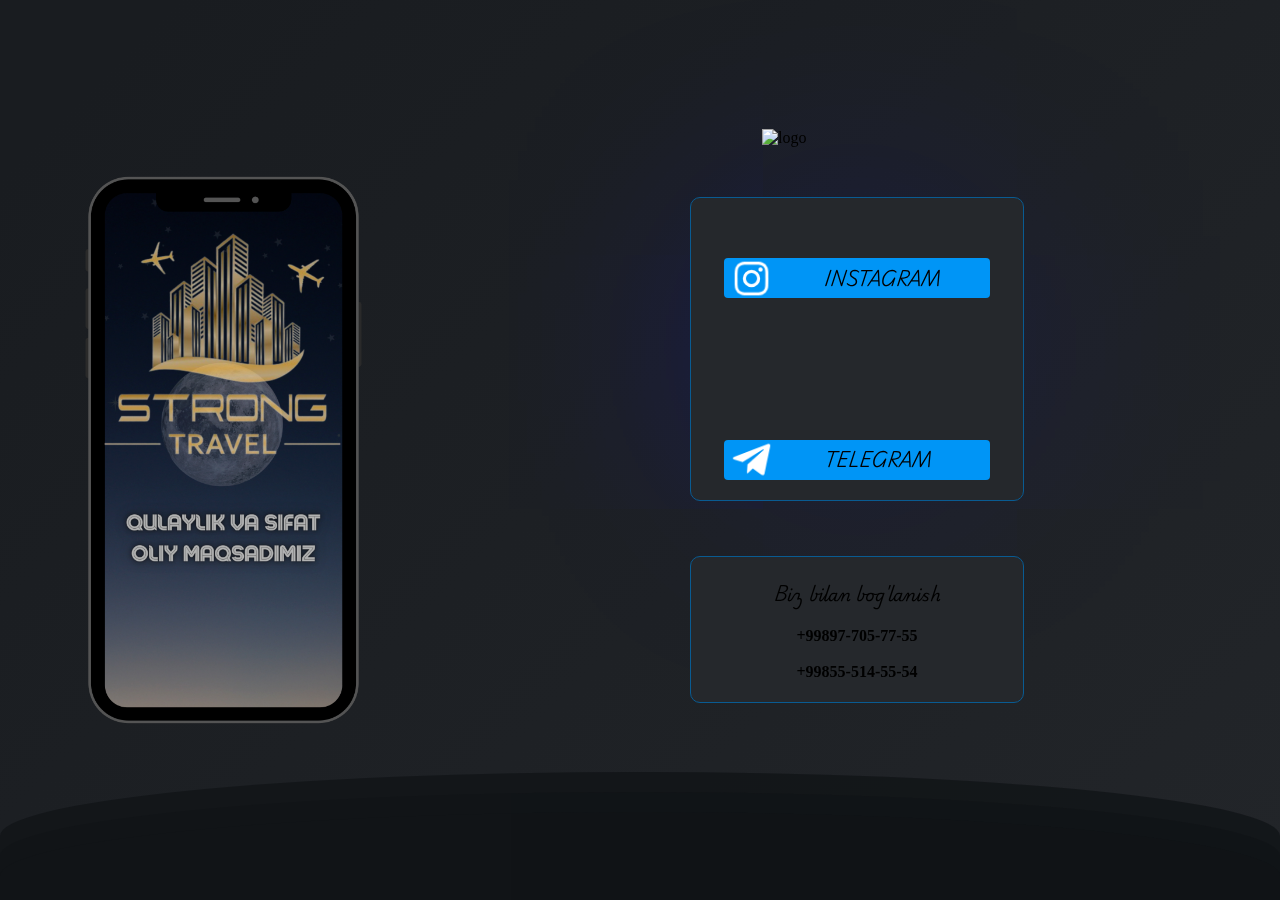
==== index.html @ 6b7aaad8 "Rename page-landing.html to index.html" ====
<!DOCTYPE html>
<html lang="en">
  <head>
    <meta charset="UTF-8" />
    <meta name="viewport" content="width=device-width, initial-scale=1.0" />

    <link rel="stylesheet" href="./styles.css" />

    <title>Strong Travel</title>
  </head>
  <body>
    <div>
      <div class="wave"></div>
      <div class="wave"></div>
      <div class="wave"></div>
    </div>
    <div class="instagram-wrapper">
      <div class="instagram-phone">
        <img src="./img/iphone logo.PNG" alt="celular" />
      </div>

      <div class="instagram-continue">
        <div class="group">
          <img class="instagram-logo" src="./img/logo.png" alt="logo" />
          <a
            href="https://www.instagram.com/strong_travel?igsh=MW11dmEyazVzcXlwYQ%3D%3D&utm_source=qr"
            class="instagram-login"
          >
            <img
              class="ins_logo"
              src="./img/instagram-logo.png"
              alt=""
            />INSTAGRAM</a
          >

          <a href="https://t.me/strongtravel1" class="telegram-login">
            <img
              class="tg_logo"
              src="./img/telegram-logo.png"
              alt=""
            />TELEGRAM</a
          >
        </div>

        <div class="group">
          <p class="call">Biz bilan bog'lanish</p>
          <br />
          <a href="tel:+998977057755">+99897-705-77-55</a>
          <br />
          <a href="tel:+998555145554">+99855-514-55-54</a>
        </div>

        <!-- dark mode button -->
      </div>
    </div>
    <!-- <div class="dark-mode">
      <input type="checkbox" id="checkbox-button" class="checkbox-button" />
      <label for="checkbox-button">
        <img src="./img/moon.svg" alt="lua" />
        <img src="./img/sun.svg" alt="sol" />
        <div class="toggle"></div>
      </label>
    </div> -->
    <script src="./scripts.js"></script>
  </body>
</html>
---- styles.css ----
@import url("https://fonts.googleapis.com/css2?family=Playwrite+AU+VIC:wght@100..400&display=swap");

:root {
  --body-background: #f3f3f3;
  --group-color: #333131;
  --button-background: #0095f6;
  --link-color: #0095f6;
  --button-color: #ffffff;
  --not-account-background: #a0a0a0;
  --label-switch: #000000;
  --ball-switch: #c7c3c3;
  --border: #d3d3d3;
}

.darker-mode:root {
  --body-background: #000000;
  --group-color: #a4a9aa;
  --button-background: #1b1a1a94;
  --link-color: #ffffff;
  --button-color: #77b7e2;
  --not-account-background: #090316;
  --label-switch: #133b5c;
  --ball-switch: #394042;
  --border: #3d464d;
}

* {
  box-sizing: border-box;
  padding: 0;
  margin: 0;

  text-decoration: none;
  font-family: "Playwrite AU VIC", cursive;
  font-size: 14px;
}
* {
  margin: 0;
  padding: 0;
  border: 0;
  outline: 0;
  font: inherit;
  box-sizing: border-box;
}

:root {
  --akzent: #4799eb; /* blau */

  --white: white;
  --lightest: #ddd; /* hover und co */
  --lighter: #999; /* txt */
  --light: #555; /* grau time klicks */
  --dark: #25282c; /* background */
  --darker: #191c20; /* box */
  --darkest: #111417; /* navbar tags */
  --black: black;
}

body {
  background: linear-gradient(
    315deg,
    var(--dark) 3%,
    var(--dark) 38%,
    var(--dark) 68%,
    var(--darker) 98%
  );
  background-size: 400% 400%;
  background-attachment: fixed;
  animation: gradient 15s ease infinite;
  overflow: hidden;
}

@keyframes gradient {
  0% {
    background-position: 0% 0%;
  }
  50% {
    background-position: 100% 100%;
  }
  100% {
    background-position: 0% 0%;
  }
}

.wave {
  width: 100%;
  height: 8rem;
  background: var(--darkest);
  border-radius: 1000% 1000% 0 0;
  animation: wave 10s -3s linear infinite;
  transform: translate3d(0, 0, 0);
  opacity: 0.8;
  position: fixed;
  bottom: 0;
  left: 0;
  z-index: -1;
}

.wave:nth-of-type(2) {
  bottom: -1.25rem;
  animation: wave 18s linear reverse infinite;
  opacity: 0.8;
}

.wave:nth-of-type(3) {
  bottom: -2.5rem;
  animation: wave 20s -1s reverse infinite;
  opacity: 0.9;
}

@keyframes wave {
  2% {
    transform: translateX(1);
  }
  25% {
    transform: translateX(-25%);
  }
  50% {
    transform: translateX(-50%);
  }
  75% {
    transform: translateX(-25%);
  }
  100% {
    transform: translateX(1);
  }
}

body {
  width: 100%;
  min-height: 100vh;

  background-color: var(--body-background);

  margin: 0;
  padding: 0;

  display: flex;
  justify-content: center;
}

.instagram-wrapper {
  display: flex;
  align-items: center;
  justify-content: start;

  width: 60%;
  height: 100vh;

  position: relative;
}

.instagram-phone {
  margin-left: -200px;
  display: flex;
  align-items: center;
  justify-content: center;
  width: 50%;
}

.instagram-phone img {
  height: 35rem;
}

.instagram-continue {
  margin-left: 300px;
  display: flex;
  align-items: center;
  justify-content: space-around;
  flex-direction: column;
  width: 50%;
  min-height: 34rem;
}

.group {
  display: flex;
  flex-direction: column;
  justify-content: space-between;
  align-items: center;
  border-radius: 10px;
  background-color: #25282c;
  width: 100%;
  padding: 1.3rem 0;
  border: 1px solid #095b92;
  box-shadow: 0px -2px 300px -85px rgba(0,0,255,1);

  a {
    color: #000000;
    font-weight: 800;
  }
}

.group:nth-child(1) {
  min-height: 19rem;
  margin-bottom: 1rem;
}

.instagram-logo {
  margin-top: -90px;
  width: 190px;
}

.instagram-login {
  display: flex;
  margin-top: -170px;
  width: 80%;
  height: 40px;
  align-items: center;
  text-align: center;
  background-color: var(--button-background);
  color: var(--button-color);
  font-family: "Playwrite AU VIC", cursive;
  padding: 5px;
  border-radius: 4px;
  column-gap: 50px;
  .ins_logo {
    width: 45px;
    /* margin-left: -40px; */
  }
}

.call {
  font-family: "Playwrite AU VIC", cursive;
}

.telegram-login {
  display: flex;
  margin-top: -140px;
  width: 80%;
  height: 40px;
  align-items: center;
  text-align: center;
  background-color: var(--button-background);
  color: var(--button-color);
  font-family: "Playwrite AU VIC", cursive;
  padding: 5px;
  border-radius: 4px;
  column-gap: 50px;
  .tg_logo {
    width: 45px;
  }
}

.not-account {
  color: var(--not-account-background);
}

.link-blue {
  color: var(--link-color);
}

.group a {
  cursor: pointer;
}

.get-the-app {
  display: flex;
  flex-direction: column;
  align-items: center;
  justify-content: center;

  width: 100%;
  padding: 1.3rem 0;
}

.get-the-app p {
  color: var(--ball-switch);
}

.download {
  display: flex;
  width: 100%;
  align-items: center;
  justify-content: space-evenly;

  padding: 1rem;
}

/* media queries */

@media (max-width: 1024px) {
  .instagram-wrapper {
    width: 100%;
    margin-left: -300px;
  }
}

@media (max-width: 650px) {
  .body {
    background-color: var(--button-color);
  }

  .instagram-wrapper {
    width: 160%;
  }

  .instagram-phone {
    display: none;
  }

  .instagram-continue {
    width: 100%;
  }

  .group {
    border: 1px solid transparent;
  box-shadow: 0px -2px 300px -85px rgba(0,0,255,1);

  }
}

/* Button style */

.dark-mode input {
  opacity: 0;
  position: absolute;
}

.dark-mode input:checked + label {
  background-color: var(--label-switch);
}

.dark-mode input:checked + label .toggle {
  transform: translateX(29px);
}

.dark-mode label {
  top: 20px;
  left: -10px;
  width: 60px;
  height: 30px;
  border-radius: 20px;
  background-color: black;

  display: flex;
  justify-content: space-evenly;
  align-items: center;

  position: relative;
}

.dark-mode label .toggle {
  transition: transform 0.4s;
}

.dark-mode label img {
  width: 25px;
  padding: 0 0.1rem;
}

.dark-mode label .toggle {
  width: 24px;
  height: 24px;
  border-radius: 50%;

  position: absolute;
  left: 0.2rem;

  justify-content: center;
  align-items: center;

  background: linear-gradient(
    315deg,
    rgb(25, 52, 170) 3%,
    rgba(60, 132, 206, 1) 38%,
    rgba(48, 238, 226, 1) 68%,
    rgba(255, 25, 25, 1) 98%
  );
  animation: gradient 15s ease infinite;
  background-size: 400% 400%;
  background-attachment: fixed;
}
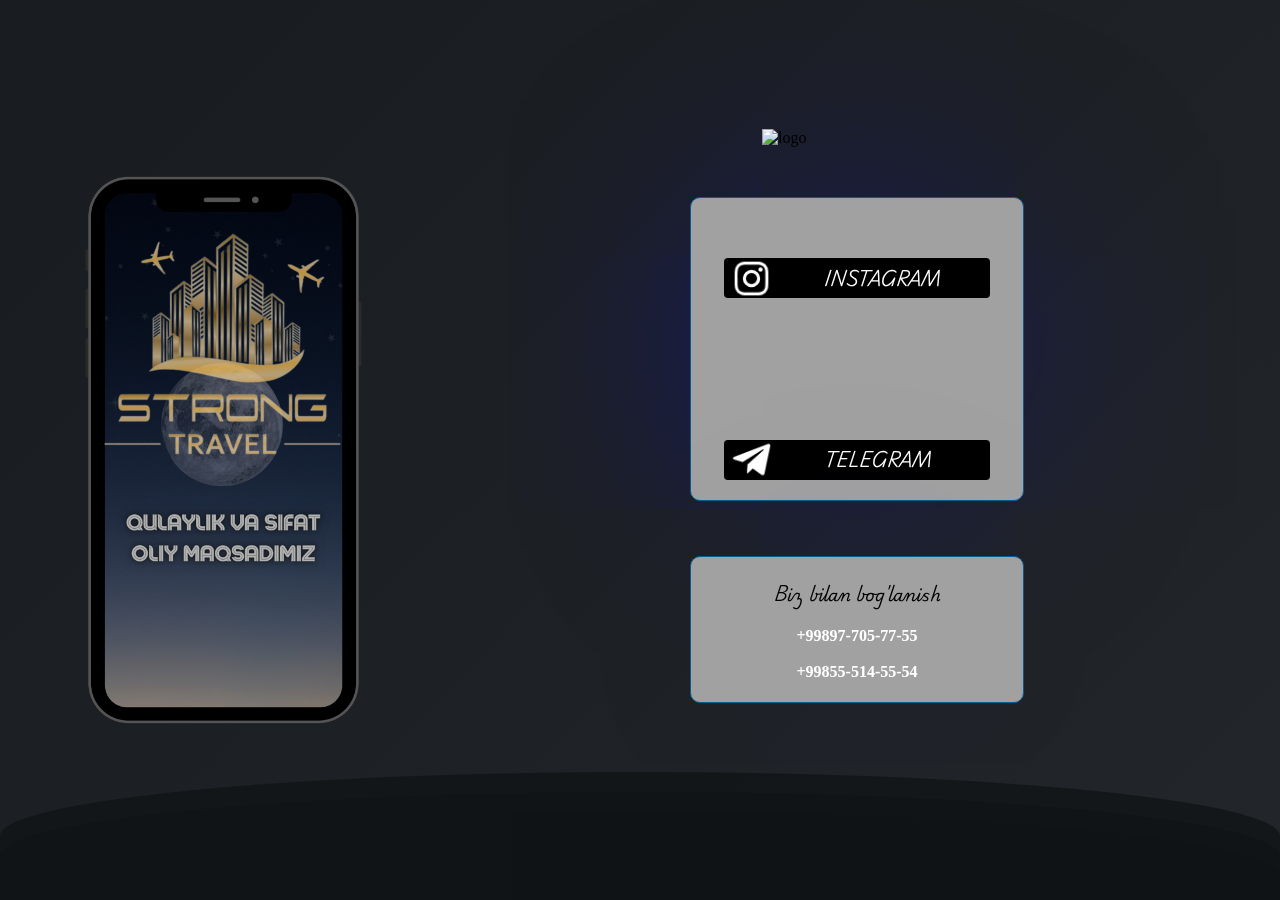
==== commit c3329a6d: "update" ====
--- a/index.html
+++ b/index.html
@@ -45,9 +45,9 @@
         <div class="group">
           <p class="call">Biz bilan bog'lanish</p>
           <br />
-          <a href="tel:+998977057755">+99897-705-77-55</a>
+          <a class="numb" href="tel:+998977057755">+99897-705-77-55</a>
           <br />
-          <a href="tel:+998555145554">+99855-514-55-54</a>
+          <a class="numb" href="tel:+998555145554">+99855-514-55-54</a>
         </div>
 
         <!-- dark mode button -->
--- a/styles.css
+++ b/styles.css
@@ -3,7 +3,7 @@
 :root {
   --body-background: #f3f3f3;
   --group-color: #333131;
-  --button-background: #0095f6;
+  --button-background: #000000;
   --link-color: #0095f6;
   --button-color: #ffffff;
   --not-account-background: #a0a0a0;
@@ -177,11 +177,11 @@
   justify-content: space-between;
   align-items: center;
   border-radius: 10px;
-  background-color: #25282c;
+  background-color: #a1a1a1;
   width: 100%;
   padding: 1.3rem 0;
   border: 1px solid #095b92;
-  box-shadow: 0px -2px 300px -85px rgba(0,0,255,1);
+  box-shadow: 0px -2px 300px -70px rgba(0,0,255,1);
 
   a {
     color: #000000;
@@ -207,7 +207,7 @@
   align-items: center;
   text-align: center;
   background-color: var(--button-background);
-  color: var(--button-color);
+  color: #fff;
   font-family: "Playwrite AU VIC", cursive;
   padding: 5px;
   border-radius: 4px;
@@ -248,8 +248,11 @@
   color: var(--link-color);
 }
 
+
 .group a {
   cursor: pointer;
+  color: #fff;
+
 }
 
 .get-the-app {
